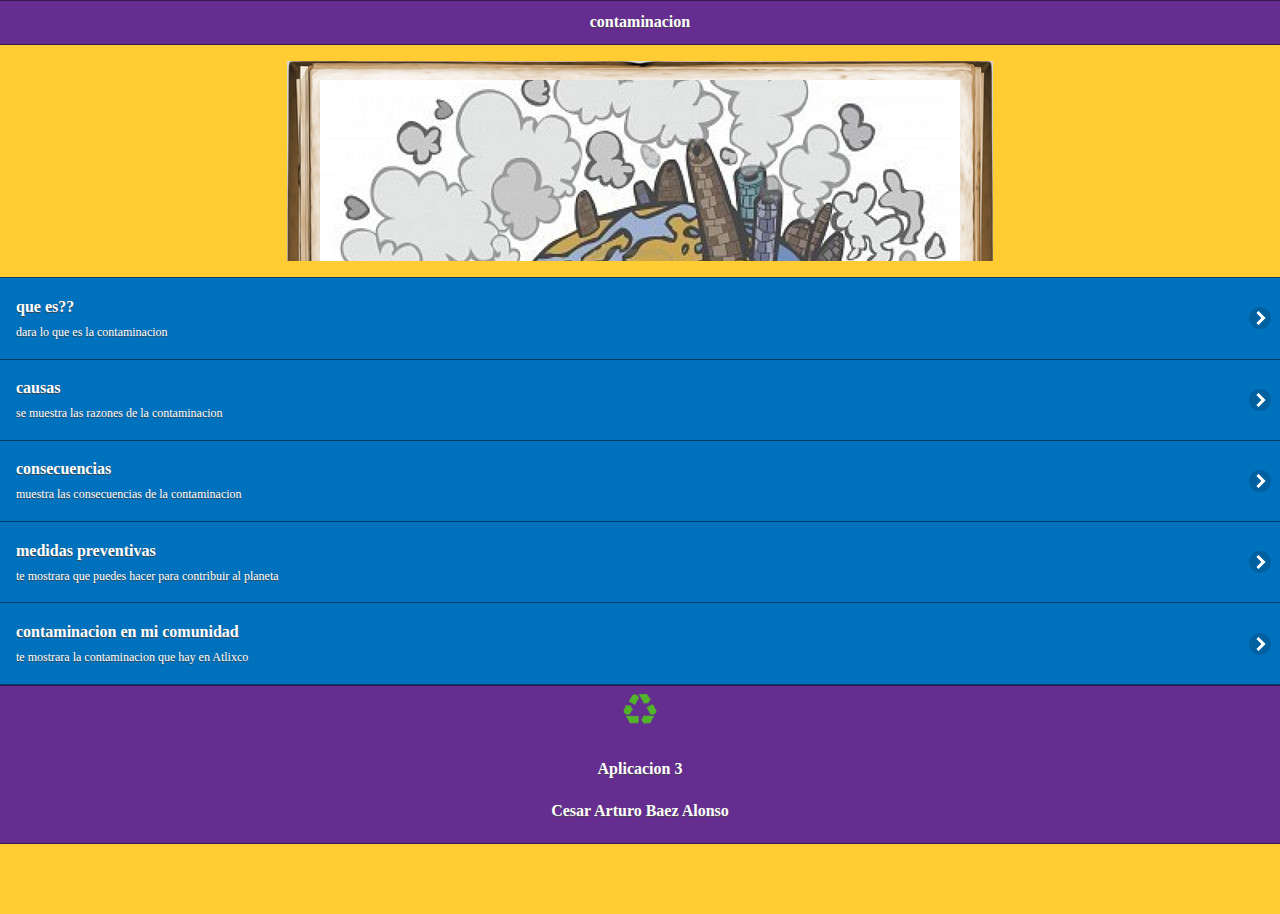
==== index.html @ 10825ef6 "aplicacion03" ====
<!doctype html>
<html>
<head>
<meta charset="utf-8">
<title>tercera Aplicacion</title>

<!--grupo css-->
<link rel="stylesheet" href="css/temasapp2.min.css"/>
<link rel="stylesheet" href="css/jquery.mobile.icons-1.4.5.min.css"/>
<link rel="stylesheet" href="css/jquery.mobile.structure-1.4.5.min.css"/>
<!--grupo javascript-->
<script src="js/jquery-1.11.2.min.js"></script>
<script src="js/jquery.mobile-1.4.5.min.js"></script>
<script src="js/aciones.js"></script>
<script src="phonegap.js" type="text/javascript"></script>
<script type="text/javascript">
function MM_swapImgRestore() { //v3.0
  var i,x,a=document.MM_sr; for(i=0;a&&i<a.length&&(x=a[i])&&x.oSrc;i++) x.src=x.oSrc;
}
function MM_preloadImages() { //v3.0
  var d=document; if(d.images){ if(!d.MM_p) d.MM_p=new Array();
    var i,j=d.MM_p.length,a=MM_preloadImages.arguments; for(i=0; i<a.length; i++)
    if (a[i].indexOf("#")!=0){ d.MM_p[j]=new Image; d.MM_p[j++].src=a[i];}}
}

function MM_findObj(n, d) { //v4.01
  var p,i,x;  if(!d) d=document; if((p=n.indexOf("?"))>0&&parent.frames.length) {
    d=parent.frames[n.substring(p+1)].document; n=n.substring(0,p);}
  if(!(x=d[n])&&d.all) x=d.all[n]; for (i=0;!x&&i<d.forms.length;i++) x=d.forms[i][n];
  for(i=0;!x&&d.layers&&i<d.layers.length;i++) x=MM_findObj(n,d.layers[i].document);
  if(!x && d.getElementById) x=d.getElementById(n); return x;
}

function MM_swapImage() { //v3.0
  var i,j=0,x,a=MM_swapImage.arguments; document.MM_sr=new Array; for(i=0;i<(a.length-2);i+=3)
   if ((x=MM_findObj(a[i]))!=null){document.MM_sr[j++]=x; if(!x.oSrc) x.oSrc=x.src; x.src=a[i+2];}
}
</script>
</head>
<body onLoad="MM_preloadImages('imagenes/contagua2.jpg','imagenes/contaire2.jpg','imagenes/contsuelo2.jpg')">
<div data-role="page" id="Principal" data-theme="a">
  <div data-role="header" data-add-back-btn="true" data-back-btn-text="regresar" data-back-btn-theme="b">
  <h1>contaminacion</h1>
  </div>
  <div data-role="main" class="ui-content">
      <div>
      </div>
   <div>
   <center>
     <!-- Start WOWSlider.com -->
<iframe src="visor/indexwow.html" style="width:706px;height:200px;max-width:100%;overflow:hidden;border:none;padding:0;margin:0 auto;display:block;" marginheight="0" marginwidth="0"></iframe>
<!-- End WOWSlider.com -->

     </center>
     </div>
  </div>
<div>
<ul data-role="listview" data-theme="b" class="ui-listview ui-group-theme-b">
<li class="ui-first-child ui-last-child">
<a href="#Pagina1" class="ui-btn ui-btn-icon-right ui-icon-carat-r">
<h2>que es??</h2>
<p>dara lo que es la contaminacion</p>
    </a>
    </li>
   <li class="ui-firs-child ui-last-child">
   <a href="#Pagina2" class="ui-btn ui-btn-icon-right ui-icon-carat-r">
   <h2> causas </h2>
   <p>se muestra las razones de la contaminacion</p>
   </a>
   </li>
   <li class="ui-first-child ui-last-child">
   <a href="#Pagina3" class="ui-btn ui-btn-icon-right ui-icon-carat-r">
   <h2> consecuencias </h2>
   <p>muestra las consecuencias de la contaminacion</p>
   </a>
   </li>
   <li class="ui-first-child ui-last-child">
   <a href="#Pagina4" class="ui-btn ui-btn-icon-right ui-icon-carat-r">
   <h2> medidas preventivas</h2>
   <p>te mostrara que puedes hacer para contribuir al planeta</p>
   </a>
   </li>
   <li class="ui-first-child ui-last-child">
   <a href="#Pagina5" class="ui-btn ui-btn-icon-right ui-icon-carat-r">
   <h2>contaminacion en mi comunidad</h2>
   <p>te mostrara la contaminacion que hay en Atlixco</p>
   </a>
   </li>
  </ul>
</div>
<div data-role="footer" align="center" data-theme="a">
  <div>
   <img src="imagenes/ico_reciclado.png" width="46" height="46">
   </div>
   <div>
  <h4>Aplicacion 3</h4>
  <h4> Cesar Arturo Baez Alonso</h4>
  </div>
</div>
</div>
<div data-role="page" id="Pagina1" data-add-back-btn="true" data-theme="a">
 <div data-role="header" data-add-back-btn="true" data-back-btn-text="Regresar" data-back-btn-theme="b" 
   <center>
   <h1> Que es?</h1>
</div>
   </center>
<div data-role="content" align="center">
   <div>
  <p>La contaminación es la introducción de sustancias en un medio que provocan que este sea inseguro o no apto para su uso.1 El medio puede ser un ecosistema, un medio físico o un ser vivo. El contaminante puede ser una sustancia química, energía (como sonido, calor, luz o radiactividad).

Es siempre una alteración negativa del estado natural del medio, y por lo general, se genera como consecuencia de la actividad humana considerándose una forma de impacto ambiental.</p>
<img src="imagenes/cont1.jpg" width="60%" height="60%">
<h2>Tipos de contaminacion:</h2>

<div data-role="content" align="center">
   <div data-role="collapsible" data-content-theme="false">
      <h1>contaminacion atmosferica</h1>
     <div>
     <img src="imagenes/atmosferica.jpg" width="60%" height="60%"> </div>
     <p>Consiste en la liberación de sustancias químicas y partículas en la atmósfera alterando su composición y suponiendo un riesgo para la salud de las personas y de los demás seres vivos. Los gases contaminantes del aire más comunes son el monóxido de carbono, el dióxido de azufre, los clorofluorocarbonos y los óxidos de nitrógeno producidos por la industria y por los gases producidos en la combustión de los vehículos. Los fotoquímicos como el ozono y el esmog se aumentan en el aire por los óxidos del nitrógeno e hidrocarburos y reaccionan a la luz solar. El material particulado o el polvo contaminante en el aire se mide por su tamaño en micrómetros, y es común en erupciones volcánicas. La contaminación atmosférica puede tener un carácter local, cuando los efectos ligados al foco de emisión afectan solo a las inmediaciones del mismo, o un carácter global, cuando las características del contaminante afectan al equilibrio del planeta y zonas muy distantes a los focos emisores, ejemplos de esto son la lluvia ácida y el calentamiento global.</p>
     </div>
     </div>
     
     <div data-role="content" align="center">
   <div data-role="collapsible" data-content-theme="false">
      <h1>contaminacion hidrica</h1>
     <div>
     <img src="imagenes/hidrica.jpg" width="60%" height="60%"> </div>
     <p>Se da por la liberación de residuos y contaminantes que drenan a las escorrentías y luego son transportados hacia ríos, penetrando en aguas subterráneas o descargando en lagos o mares. Por derrames o descargas de aguas residuales, eutrofización o descarga de basura. O por liberación descontrolada del gas de invernadero CO2 que produce la acidificación de los océanos. Los desechos marinos son desechos mayormente plásticos que contaminan los océanos y costas, algunas veces se acumulan en alta mar como en la gran mancha de basura del Pacífico Norte. Los derrames de petróleo en mar abierto por el hundimiento o fugas en petroleros y algunas veces derrames desde el mismo pozo petrolero.</p>
     </div>
     </div>
     
     <div data-role="content" align="center">
   <div data-role="collapsible" data-content-theme="false">
      <h1>contaminacion del suelo</h1>
     <div>
     <img src="imagenes/suelo.jpg" width="60%" height="60%"> </div>
     <p>Ocurre cuando productos químicos son liberados por un derrame o filtraciones sobre y bajo la tierra. Entre los contaminantes del suelo más significativos se encuentran los hidrocarburos como el petróleo y sus derivados, los metales pesados frecuentes en baterías, el Metil tert-butil éter (MTBE),13 los herbicidas y plaguicidas generalmente rociados a los cultivos industriales y monocultivos y organoclorados producidos por la industria. También los vertederos y cinturones ecológicos que entierran grandes cantidades de basura de las ciudades. Esta contaminación puede afectar a la salud de forma directa y al entrar en contacto con fuentes de agua potable.</p>
     </div>
     </div>
     
     <div data-role="content" align="center">
   <div data-role="collapsible" data-content-theme="false">
      <h1>contaminacion por basura</h1>
     <div>
     <img src="imagenes/basura.jpg" width="60%" height="60%"> </div>
     <p>Las grandes acumulaciones de residuos y de basura son un problema cada día mayor, se origina por las grandes aglomeraciones de población en las ciudades industrializadas o que están en proceso de urbanización. La basura es acumulada mayormente en vertederos, pero muchas veces es arrastrada por el viento o ríos y se dispersa por la superficie de la tierra y algunas veces llega hasta el océano.</p>
     </div>
     </div>
     
      <div data-role="content" align="center">
   <div data-role="collapsible" data-content-theme="false">
      <h1>contaminacion radiactiva</h1>
     <div>
     <img src="imagenes/radiactiva.jpg" width="60%" height="60%"> </div>
     <p>Resultado de las actividades en física atómica desde el siglo XX, puede ser resultado de graves desperfectos en plantas nucleares o por investigaciones en bombas nucleares, también por la manufactura y uso materiales radioactivos. (Ver emisores de partículas alfa) La Contaminación radiactiva se trata más ampliamente en este artículo en la sección Radiación ionizante.</p>
     </div>
     </div>
     
      <div data-role="content" align="center">
   <div data-role="collapsible" data-content-theme="false">
      <h1>basura espacial</h1>
     <div>
     <img src="imagenes/espacial.jpg" width="60%" height="60%"> </div>
     <p>Esta basura que orbita alrededor de la Tierra se compone de restos de cohetes y satélites viejos, restos de explosiones y pequeñas partículas artificiales. Esta basura puede generar serios daños en los satélites en funcionamiento, ya que los impactos a velocidades orbitales pueden transformar a los satélites funcionales en más basura espacial produciendo un proceso llamado Síndrome de Kessler.</p>
     </div>
     </div>

   </div>
  </div>
<div data-role="footer" align="center" data-theme="a">
  <div>
   <img src="imagenes/ico_reciclado.png" width="46" height="46">
  </div>
   <div>
   
  <h4>Aplicacion 3</h4>
  <h4> Cesar Arturo Baez Alonso</h4>
  </div>
</div>
</div>
</div>
</div>
</div>
 
<div data-role="page" id="Pagina2" data-add-back-btn="true" data-theme="a">
 <div data-role="header" data-add-back-btn="true" data-back-btn-text="Regresar" data-back-btn-theme="b" 
   <center>
   <h1> causas de la contaminacion</h1>
</div>
   </center>
<div data-role="content" align="center">
   <div data-role="collapsible" data-content-theme="false">
      <h1>Lo que podria llegar a pasar</h1>
      <div>
      </div>
   <div>
     <img src="imagenes/consecuencia3.jpg" width="60%" height="60%"></div>
     </div>
     <div>
<h3>Contaminacion del aire:</h3>
<p><a href="#" onMouseOut="MM_swapImgRestore()" onMouseOver="MM_swapImage('Image48','','imagenes/contaire2.jpg',1)"><img src="imagenes/contaire.jpg" width="283" height="216" id="Image48"></a></p>
   <p> es la producida por los humos de los vehículos e industrias, aerosoles, polvo, ruidos, malos olores, radiación atómica, etc. Entre los contaminantes gaseosos más comunes encontramos el dióxido de carbono, el monóxido de carbono, los hidrocarburos, los óxidos de nitrógeno, los óxidos de azufre y el ozono. Para la organización Ecologistas en Acción, las principales causas de la contaminación del aire están relacionadas con la quema de combustibles fósiles (carbón, petróleo y gas). La combustión de estas materias primas se produce en los procesos o en el funcionamiento de los sectores industrial y del transporte por carretera, principalmente. Según datos de los ecologistas, aproximadamente el 80% de la contaminación atmosférica en España está causada por el tráfico rodado.</p>


 <div>
  </div>
     
     <h3>Contaminacion del agua:</h3>
     <p><a href="#" onMouseOut="MM_swapImgRestore()" onMouseOver="MM_swapImage('Image98','','imagenes/contagua2.jpg',1)"><img src="imagenes/contagua.jpg" width="283" height="216" id="Image98"></a></p>
  <p> Según la Organización Mundial de la Salud (OMS), el agua está contaminada cuando su composición se haya alterado de modo que no reúna las condiciones necesarias para ser utilizada beneficiosamente en el consumo del hombre y de los animales. La contaminación del agua afecta a ríos, acuíferos y mares, que se convierten poco a poco en verdaderos basureros. Como denuncian organizaciones como Greenpeace, cientos de sustancias tóxicas son arrojadas al agua sin un control adecuado: al año se vierten al agua en España más de 4,6 millones de toneladas de contaminantes. Entre ellos, encontramos vertidos de aguas negras (urbanos e industriales), de petróleo, productos fitosanitarios (como plaguicidas), abonos, pesticidas, detergentes y otros productos nocivos para el medio ambiente. Por su parte, los ecologistas de WWF destacan que la agricultura constituye el contaminador difuso más importante de España. La contaminación por nitratos en las aguas subterráneas se debe a la infiltración de los fertilizantes agrícolas, de los cuales se usan en España aproximadamente 1.700 toneladas al año.</p>

<div>
  </div> 
   
   <h3>Contaminacion del suelo:</h3>
   <p> es la producida por el vertido de sustancias químicas y basuras. Cuando acumulamos basuras al aire libre en un mismo lugar durante mucho tiempo, parte de los residuos orgánicos fermentan y se filtran a través del suelo, sobre todo cuando éste es permeable. Al dejar pasar los líquidos, contamina con hongos, bacterias y otros microorganismos patógenos el suelo y las aguas (superficiales y subterráneas) que están en contacto con él, afectando a las cadenas alimenticias. Los plaguicidas utilizados en la agricultura son otro de los principales contaminantes del suelo. Uno de los insecticidas más usados es el DDT, que puede mantenerse por 10 años o más en los suelos sin descomponerse. Los fungicidas, por ejemplo, incluyen contaminantes como azufre y cobre. La actividad minera también contamina los suelos a través de las aguas de relave, que contienen elementos químicos como mercurio, cadmio, cobre, arsénico, plomo, etc..</p>
<p>&nbsp;</p>
<p><a href="#" onMouseOut="MM_swapImgRestore()" onMouseOver="MM_swapImage('Image96','','imagenes/contsuelo2.jpg',1)"><img src="imagenes/contsuelo.jpg" width="283" height="216" id="Image96"></a></p>
<div>
 </div>  
     
<div> </div>
  </div>
</div>
<div data-role="footer" align="center" data-theme="a">
  <div>
   <img src="imagenes/ico_reciclado.png" width="46" height="46">
  </div>
   <div>
   
  <h4>Aplicacion 3</h4>
  <h4> Cesar Arturo Baez Alonso</h4>
  </div>
</div>
</div>
</div>


<p>&nbsp;</p>
<div data-role="page" id="Pagina3" data-add-back-btn="true" data-theme="a">
    <div data-role="header" data-add-back-btn="true" data-back-btn-text="Regresar" data-back-btn-theme="b" 
   <center>
  <h1> Consecuencias</h1>
</div>
   </center>
<div data-role="content" align="center">
   <div>
   <h3>la contaminacion:</h3>
   <p> La contaminación es una realidad en nuestra vida y es que, por desgracia, cada vez oímos más voces sobre ella. Muchos son los países que están buscando una buena solución a este problema global, aunque parece que les cuesta mucho llegar a un acuerdo que satisfaga a todos los actores del escenarios. De mientras, las consecuencias se siguen viendo, empeoran y más se destruyen los hábitats naturales que un día hicieron de este planeta un planeta verde y azul de envidiar por muchos</p>
   <br>
   <h3>Problemas para la salud:</h3>
   <p> la contaminación hace que las personas estemos cada vez más expuestas a padecer problemas cardiovasculares, con el grave peligro que esto entraña para nuestra salud y vida.</p>
   <img src="imagenes/consecuencia5.png" width="50%" height="50%"> </div>
   <br>
   
   <h3>debilitamiento de la capa de ozono:</h3>
   <p>  la capa de ozono es la que nos protege de los rayos del Sol, los cuales pueden llegar a ser mortíferos sin esta capa. la consecuencia de este debilitamiento es que cada vez nos protege menos y, por ende, cada vez tenemos una mayor temperatura en el planeta. Esto no solo hace que cada vez haya más zonas desiertas en las que es imposible vivir, sino que también hace que el hielo en los polos se deshaga y mueran muchas especies por ello. No hace falta mencionar que esto hace subir indudablemente el nivel del mar y que, de seguir así, muchas ciudades costeras se verán arrasadas, quedándose sin playas y sin zona costera.</p>
   <p><img src="imagenes/ozono.jpg" width="50%" height="50%"> </p>
   <h3>afecta al suelo y al agua:</h3>
   <p> la contaminación al medio ambiente afecta al agua y al suelo, lo que hace que cada vez haya más especies en peligro de extinción. El agua no es potable en una gran cantidad de sitios y el suelo para la siembre no tiene los nutrientes necesarios, lo que hace que cada vez se pueda cultivar menos y que el número de cosechas para nuestro sustento sea cada vez menor.</p>
   <img src="imagenes/afectaciones.jpg" alt="" width="50%" height="50%">
   <p>&nbsp;</p>
   </div>
   <br>
<div data-role="footer" align="center" data-theme="a">
  <div> <img src="imagenes/ico_reciclado.png" alt="" width="46" height="46"> </div>
     <div>
    
       <h4>Aplicacion 3</h4>
       <h4> Cesar Arturo Baez Alonso </h4>
  </div>
</div>
 </div>
 </div>
 </div>
 </div>
 
 
<div data-role="page" id="Pagina4" data-add-back-btn="true" data-theme="a">
 <div data-role="header" data-add-back-btn="true" data-back-btn-text="Regresar" data-back-btn-theme="b" 
   <center>
   <h1>medidas preventivas</h1>
</div>
   </center>
<div data-role="content" align="center">
   <div>
   <h2>Crear conciencia ciudadana.  </h2>
   <img src="imagenes/prevencion1.jpg" width="50%" height="50%">
   <h2>No quemar ni talar plantas. </h2>
   <img src="imagenes/prevencion2.jpg" width="50%" height="50%">
   <h2>No botar basura en lugares inapropiados.  </h2>
   <img src="imagenes/prevencion3.jpg" width="50%" height="50%">
   <h2>Regular el servicio de aseo urbano.  </h2>
   <img src="imagenes/prevencion4.jpg" width="50%" height="50%">
   <h2>Controlar el uso de fertilizantes y pesticidas.  </h2>
   <img src="imagenes/prevencion5.jpg" width="50%" height="50%">
   <h2>Crear vías de desagües para las industrias que no lleguen a los mares ni ríos utilizados para el servicio o consumo del ser humano ni animales.  </h2>
   <img src="imagenes/prevencion6.jpg" width="50%" height="50%">
   </div>
  </div>
<div data-role="footer" align="center" data-theme="a">
  <div> <img src="imagenes/ico_reciclado.png" alt="" width="46" height="46"> </div>
     <div>
       <h4>Aplicacion 3</h4>
       <h4> Cesar Arturo Baez Alonso </h4>
    </div>
 </div>
 </div>
 
<div data-role="page" id="Pagina5" data-add-back-btn="true" data-theme="a">
 <div data-role="header" data-add-back-btn="true" data-back-btn-text="Regresar" data-back-btn-theme="b" 
   <center>
   <h1> contaminacion en atlixco</h1>
</div>
   </center>
<div data-role="content" align="center">
   <div>
    <div data-role="content" align="center">
   <div data-role="collapsible" data-content-theme="false">
      <h1>contaminacion del suelo</h1>
     <div>
     <img src="imagenes/con_atlixcosuel.png" width="60%" height="60%"> </div>
     <p>en atlixco como podemos ver en la foto somos muy descuidados en ese aspecto de depositar la basura en los lugares que se le corresponde, mucha la aventamos por donde podemos cada ves que nos acabamos algunas frituras o cosas asi por el estilo</p>
     </div>
     </div>
     
     <div data-role="content" align="center">
   <div data-role="collapsible" data-content-theme="false">
      <h1>contaminacion en el aire</h1>
     <div>
     <img src="imagenes/con_atlixcoaire.png" width="60%" height="60%"> </div>
     <p>nosotros contaminamos de una manera tan cotidiana que ya casi no nos damos cuenta, pero por el simple hecho de arrancar nuestro auto y andar por las calles con el, ya estamos contaminando</p>
     </div>
     </div>
     
     <div data-role="content" align="center">
   <div data-role="collapsible" data-content-theme="false">
      <h1>contaminacion visual</h1>
     <div>
     <img src="imagenes/con_atlixcografo.png" width="60%" height="60%"> </div>
     <p>en atlixco podemos ver en casi cualquier lugar grafitis de personas que son muy irrrespetuosas por lo ajeno, y aparte de que se ve mal, nos molesta a los que nos hagan eso pero la contaminacion de los llamados grafitis se hace del sprait con el que pintan</p>
     </div>
     </div>
     
     <div data-role="content" align="center">
   <div data-role="collapsible" data-content-theme="false">
      <h1>contaminacion del agua</h1>
     <div>
     <img src="imagenes/con_atlixcoagua.png" width="60%" height="60%"> </div>
     <p> en atlixco tenemos muchas barrancas donde antiguamente el agua era limpia y podias incluso beber de ella, pewro ahora el agua es negra por los residuos que hacemos y por la mala educacion de agarrarlas como si fuera un bote de basura y lansarla en ella, eso provoca que las aguas se contaminen </p>
     </div>
     </div>
   
   </div>
  </div>
<div data-role="footer" align="center" data-theme="a">
  <div> <img src="imagenes/ico_reciclado.png" alt="" width="46" height="46"> </div>
     <div>
       <h4>Aplicacion 3</h4>
       <h4> Cesar Arturo Baez Alonso </h4>
    </div>
 </div>
 </div>
 </div>
</body>
</html>
---- css/temasapp2.min.css ----
/*!
* jQuery Mobile 1.4.5
* Git HEAD hash: 68e55e78b292634d3991c795f06f5e37a512decc <> Date: Fri Oct 31 2014 17:33:30 UTC
* http://jquerymobile.com
*
* Copyright 2010, 2014 jQuery Foundation, Inc. and othercontributors
* Released under the MIT license.
* http://jquery.org/license
*
*/


/* Globals */
/* Font
-----------------------------------------------------------------------------------------------------------*/
html {
	font-size: 100%;
}
body,
input,
select,
textarea,
button,
.ui-btn {
	font-size: 1em;
	line-height: 1.3;
	/* [disabled]font-family: sans-serif; */ /*{global-font-family}*/
}
legend,
.ui-input-text input,
.ui-input-search input {
	color: inherit;
	text-shadow: inherit;
}
/* Form labels (overrides font-weight bold in bars, and mini font-size) */
.ui-mobile label,
div.ui-controlgroup-label {
	font-weight: normal;
	font-size: 16px;
}
/* Separators
-----------------------------------------------------------------------------------------------------------*/
/* Field contain separator (< 28em) */
.ui-field-contain {
	border-bottom-color: #828282;
	border-bottom-color: rgba(0,0,0,.15);
	border-bottom-width: 1px;
	border-bottom-style: solid;
}
/* Table opt-in classes: strokes between each row, and alternating row stripes */
/* Classes table-stroke and table-stripe are deprecated in 1.4. */
.table-stroke thead th,
.table-stripe thead th,
.table-stripe tbody tr:last-child {
	border-bottom: 1px solid #d6d6d6; /* non-RGBA fallback */
	border-bottom: 1px solid rgba(0,0,0,.1);
}
.table-stroke tbody th,
.table-stroke tbody td {
	border-bottom: 1px solid #e6e6e6; /* non-RGBA fallback  */
	border-bottom: 1px solid rgba(0,0,0,.05);
}
.table-stripe.table-stroke tbody tr:last-child th,
.table-stripe.table-stroke tbody tr:last-child td {
	border-bottom: 0;
}
.table-stripe tbody tr:nth-child(odd) td,
.table-stripe tbody tr:nth-child(odd) th {
	background-color: #eeeeee; /* non-RGBA fallback  */
	background-color: rgba(0,0,0,.04);
}
/* Buttons
-----------------------------------------------------------------------------------------------------------*/
.ui-btn,
label.ui-btn {
	font-weight: bold;
	border-width: 1px;
	border-style: solid;
}
.ui-btn {
	text-decoration: none !important;
}
.ui-btn-active {
	cursor: pointer;
}
/* Corner rounding
-----------------------------------------------------------------------------------------------------------*/
/* Class ui-btn-corner-all deprecated in 1.4 */
.ui-corner-all {
	-webkit-border-radius: .6em /*{global-radii-blocks}*/;
	border-radius: .6em /*{global-radii-blocks}*/;
}
/* Buttons */
.ui-btn-corner-all,
.ui-btn.ui-corner-all,
/* Slider track */
.ui-slider-track.ui-corner-all,
/* Flipswitch */
.ui-flipswitch.ui-corner-all,
/* Count bubble */
.ui-li-count {
	-webkit-border-radius: .3125em /*{global-radii-buttons}*/;
	border-radius: .3125em /*{global-radii-buttons}*/;
}
/* Icon-only buttons */
.ui-btn-icon-notext.ui-btn-corner-all,
.ui-btn-icon-notext.ui-corner-all {
	-webkit-border-radius: 1em;
	border-radius: 1em;
}
/* Radius clip workaround for cleaning up corner trapping */
.ui-btn-corner-all,
.ui-corner-all {
	-webkit-background-clip: padding;
	background-clip: padding-box;
}
/* Popup arrow */
.ui-popup.ui-corner-all > .ui-popup-arrow-guide {
	left: .6em /*{global-radii-blocks}*/;
	right: .6em /*{global-radii-blocks}*/;
	top: .6em /*{global-radii-blocks}*/;
	bottom: .6em /*{global-radii-blocks}*/;
}
/* Shadow
-----------------------------------------------------------------------------------------------------------*/
.ui-shadow {
	-webkit-box-shadow: 0 1px 3px /*{global-box-shadow-size}*/ rgba(0,0,0,.2) /*{global-box-shadow-color}*/;
	-moz-box-shadow: 0 1px 3px /*{global-box-shadow-size}*/ rgba(0,0,0,.2) /*{global-box-shadow-color}*/;
	box-shadow: 0 1px 3px /*{global-box-shadow-size}*/ rgba(0,0,0,.2) /*{global-box-shadow-color}*/;
}
.ui-shadow-inset {
	-webkit-box-shadow: inset 0 1px 3px /*{global-box-shadow-size}*/ rgba(0,0,0,.2) /*{global-box-shadow-color}*/;
	-moz-box-shadow: inset 0 1px 3px /*{global-box-shadow-size}*/ rgba(0,0,0,.2) /*{global-box-shadow-color}*/;
	box-shadow: inset 0 1px 3px /*{global-box-shadow-size}*/ rgba(0,0,0,.2) /*{global-box-shadow-color}*/;
}
.ui-overlay-shadow {
	-webkit-box-shadow: 0 0 12px 		rgba(0,0,0,.6);
	-moz-box-shadow: 0 0 12px 			rgba(0,0,0,.6);
	box-shadow: 0 0 12px 				rgba(0,0,0,.6);
}
/* Icons
-----------------------------------------------------------------------------------------------------------*/
.ui-btn-icon-left:after,
.ui-btn-icon-right:after,
.ui-btn-icon-top:after,
.ui-btn-icon-bottom:after,
.ui-btn-icon-notext:after {
	background-color: #666666 /*{global-icon-color}*/;
	background-color: rgba(0,0,0,.15) /*{global-icon-disc}*/;
	background-position: center center;
	background-repeat: no-repeat;
	-webkit-border-radius: 1em;
	border-radius: 1em;
}
/* Alt icons */
.ui-alt-icon.ui-btn:after,
.ui-alt-icon .ui-btn:after,
html .ui-alt-icon.ui-checkbox-off:after,
html .ui-alt-icon.ui-radio-off:after,
html .ui-alt-icon .ui-checkbox-off:after,
html .ui-alt-icon .ui-radio-off:after {
	background-color: #666666 /*{global-icon-color}*/;
	background-color: rgba(0,0,0,.15) /*{global-icon-disc}*/;
}
/* No disc */
.ui-nodisc-icon.ui-btn:after,
.ui-nodisc-icon .ui-btn:after {
	background-color: transparent;
}
/* Icon shadow */
.ui-shadow-icon.ui-btn:after,
.ui-shadow-icon .ui-btn:after {
	-webkit-box-shadow: 0 1px 0 rgba(255,255,255,.3) /*{global-icon-shadow}*/;
	-moz-box-shadow: 0 1px 0 rgba(255,255,255,.3) /*{global-icon-shadow}*/;
	box-shadow: 0 1px 0 rgba(255,255,255,.3) /*{global-icon-shadow}*/;
}
/* Checkbox and radio */
.ui-btn.ui-checkbox-off:after,
.ui-btn.ui-checkbox-on:after,
.ui-btn.ui-radio-off:after,
.ui-btn.ui-radio-on:after {
	display: block;
	width: 18px;
	height: 18px;
	margin: -9px 2px 0 2px;
}
.ui-checkbox-off:after,
.ui-btn.ui-radio-off:after {
	filter: Alpha(Opacity=30);
	opacity: .3;
}
.ui-btn.ui-checkbox-off:after,
.ui-btn.ui-checkbox-on:after {
	-webkit-border-radius: .1875em;
	border-radius: .1875em;
}
.ui-btn.ui-checkbox-off:after {
	background-color: #666;
	background-color: rgba(0,0,0,.3);
}
.ui-radio .ui-btn.ui-radio-on:after {
	background-image: none;
	background-color: #fff;
	width: 8px;
	height: 8px;
	border-width: 5px;
	border-style: solid; 
}
.ui-alt-icon.ui-btn.ui-radio-on:after,
.ui-alt-icon .ui-btn.ui-radio-on:after {
	background-color: #000;
}
/* Loader */
.ui-icon-loading {
	background: url("images/ajax-loader.gif");
	background-size: 2.875em 2.875em;
}.ui-bar-a,.ui-page-theme-a .ui-bar-inherit,html .ui-bar-a .ui-bar-inherit,html .ui-body-a .ui-bar-inherit,html body .ui-group-theme-a .ui-bar-inherit{background-color:#662d91 ;border-color:#38184f ;color:#ffffff ;text-shadow:0  1px  0  #444444 ;font-weight:bold;}.ui-bar-a{border-width:1px;border-style:solid;}.ui-overlay-a,.ui-page-theme-a,.ui-page-theme-a .ui-panel-wrapper{background-color:#ffcc33 ;border-color:#ffcc33 ;color:#000000 ;text-shadow:0  1px  0  #eeeeee ;}.ui-body-a,.ui-page-theme-a .ui-body-inherit,html .ui-bar-a .ui-body-inherit,html .ui-body-a .ui-body-inherit,html body .ui-group-theme-a .ui-body-inherit,html .ui-panel-page-container-a{background-color:#93278f ;border-color:#50154e ;color:#ffffff ;text-shadow:0  1px  0  #444444 ;}.ui-body-a{border-width:1px;border-style:solid;}.ui-page-theme-a a,html .ui-bar-a a,html .ui-body-a a,html body .ui-group-theme-a a{color:#3388cc ;font-weight:bold;}.ui-page-theme-a a:visited,html .ui-bar-a a:visited,html .ui-body-a a:visited,html body .ui-group-theme-a a:visited{   color:#3388cc ;}.ui-page-theme-a a:hover,html .ui-bar-a a:hover,html .ui-body-a a:hover,html body .ui-group-theme-a a:hover{color:#005599 ;}.ui-page-theme-a a:active,html .ui-bar-a a:active,html .ui-body-a a:active,html body .ui-group-theme-a a:active{color:#005599 ;}.ui-page-theme-a .ui-btn,html .ui-bar-a .ui-btn,html .ui-body-a .ui-btn,html body .ui-group-theme-a .ui-btn,html head + body .ui-btn.ui-btn-a,.ui-page-theme-a .ui-btn:visited,html .ui-bar-a .ui-btn:visited,html .ui-body-a .ui-btn:visited,html body .ui-group-theme-a .ui-btn:visited,html head + body .ui-btn.ui-btn-a:visited{background-color:#662d91 ;border-color:#38184f ;color:#ffffff ;text-shadow:0  1px  0  #444444 ;}.ui-page-theme-a .ui-btn:hover,html .ui-bar-a .ui-btn:hover,html .ui-body-a .ui-btn:hover,html body .ui-group-theme-a .ui-btn:hover,html head + body .ui-btn.ui-btn-a:hover{background-color:#7533a6 ;border-color:#401c5b ;color:#ffffff ;text-shadow:0  1px  0  #444444 ;}.ui-page-theme-a .ui-btn:active,html .ui-bar-a .ui-btn:active,html .ui-body-a .ui-btn:active,html body .ui-group-theme-a .ui-btn:active,html head + body .ui-btn.ui-btn-a:active{background-color:#7533a6 ;border-color:#401c5b ;color:#ffffff ;text-shadow:0  1px  0  #444444 ;}.ui-page-theme-a .ui-btn.ui-btn-active,html .ui-bar-a .ui-btn.ui-btn-active,html .ui-body-a .ui-btn.ui-btn-active,html body .ui-group-theme-a .ui-btn.ui-btn-active,html head + body .ui-btn.ui-btn-a.ui-btn-active,.ui-page-theme-a .ui-checkbox-on:after,html .ui-bar-a .ui-checkbox-on:after,html .ui-body-a .ui-checkbox-on:after,html body .ui-group-theme-a .ui-checkbox-on:after,.ui-btn.ui-checkbox-on.ui-btn-a:after,.ui-page-theme-a .ui-flipswitch-active,html .ui-bar-a .ui-flipswitch-active,html .ui-body-a .ui-flipswitch-active,html body .ui-group-theme-a .ui-flipswitch-active,html body .ui-flipswitch.ui-bar-a.ui-flipswitch-active,.ui-page-theme-a .ui-slider-track .ui-btn-active,html .ui-bar-a .ui-slider-track .ui-btn-active,html .ui-body-a .ui-slider-track .ui-btn-active,html body .ui-group-theme-a .ui-slider-track .ui-btn-active,html body div.ui-slider-track.ui-body-a .ui-btn-active{background-color:#3388cc ;border-color:#3388cc ;color:#ffffff ;text-shadow:0  1px  0  #005599 ;}.ui-page-theme-a .ui-radio-on:after,html .ui-bar-a .ui-radio-on:after,html .ui-body-a .ui-radio-on:after,html body .ui-group-theme-a .ui-radio-on:after,.ui-btn.ui-radio-on.ui-btn-a:after{border-color:#3388cc ;}.ui-page-theme-a .ui-btn:focus,html .ui-bar-a .ui-btn:focus,html .ui-body-a .ui-btn:focus,html body .ui-group-theme-a .ui-btn:focus,html head + body .ui-btn.ui-btn-a:focus,.ui-page-theme-a .ui-focus,html .ui-bar-a .ui-focus,html .ui-body-a .ui-focus,html body .ui-group-theme-a .ui-focus,html head + body .ui-btn-a.ui-focus,html head + body .ui-body-a.ui-focus{-webkit-box-shadow:0 0 12px #3388cc ;-moz-box-shadow:0 0 12px #3388cc ;box-shadow:0 0 12px #3388cc ;}.ui-bar-b,.ui-page-theme-b .ui-bar-inherit,html .ui-bar-b .ui-bar-inherit,html .ui-body-b .ui-bar-inherit,html body .ui-group-theme-b .ui-bar-inherit{background-color:#33cccc ;border-color:#1c7070 ;color:#000000 ;text-shadow:0  1px  0  #eeeeee ;font-weight:bold;}.ui-bar-b{border-width:1px;border-style:solid;}.ui-overlay-b,.ui-page-theme-b,.ui-page-theme-b .ui-panel-wrapper{background-color:#000000 ;border-color:#000000 ;color:#ffffff ;text-shadow:0  1px  0  #444444 ;}.ui-body-b,.ui-page-theme-b .ui-body-inherit,html .ui-bar-b .ui-body-inherit,html .ui-body-b .ui-body-inherit,html body .ui-group-theme-b .ui-body-inherit,html .ui-panel-page-container-b{background-color:#29abe2 ;border-color:#165e7c ;color:#ffffff ;text-shadow:0  1px  0  #444444 ;}.ui-body-b{border-width:1px;border-style:solid;}.ui-page-theme-b a,html .ui-bar-b a,html .ui-body-b a,html body .ui-group-theme-b a{color:#3388cc ;font-weight:bold;}.ui-page-theme-b a:visited,html .ui-bar-b a:visited,html .ui-body-b a:visited,html body .ui-group-theme-b a:visited{   color:#3388cc ;}.ui-page-theme-b a:hover,html .ui-bar-b a:hover,html .ui-body-b a:hover,html body .ui-group-theme-b a:hover{color:#005599 ;}.ui-page-theme-b a:active,html .ui-bar-b a:active,html .ui-body-b a:active,html body .ui-group-theme-b a:active{color:#005599 ;}.ui-page-theme-b .ui-btn,html .ui-bar-b .ui-btn,html .ui-body-b .ui-btn,html body .ui-group-theme-b .ui-btn,html head + body .ui-btn.ui-btn-b,.ui-page-theme-b .ui-btn:visited,html .ui-bar-b .ui-btn:visited,html .ui-body-b .ui-btn:visited,html body .ui-group-theme-b .ui-btn:visited,html head + body .ui-btn.ui-btn-b:visited{background-color:#0071bc ;border-color:#003e67 ;color:#ffffff ;text-shadow:0  1px  0  #444444 ;}.ui-page-theme-b .ui-btn:hover,html .ui-bar-b .ui-btn:hover,html .ui-body-b .ui-btn:hover,html body .ui-group-theme-b .ui-btn:hover,html head + body .ui-btn.ui-btn-b:hover{background-color:#4581d8 ;border-color:#254676 ;color:#ffffff ;text-shadow:0  1px  0  #444444 ;}.ui-page-theme-b .ui-btn:active,html .ui-bar-b .ui-btn:active,html .ui-body-b .ui-btn:active,html body .ui-group-theme-b .ui-btn:active,html head + body .ui-btn.ui-btn-b:active{background-color:#4581d8 ;border-color:#254676 ;color:#ffffff ;text-shadow:0  1px  0  #444444 ;}.ui-page-theme-b .ui-btn.ui-btn-active,html .ui-bar-b .ui-btn.ui-btn-active,html .ui-body-b .ui-btn.ui-btn-active,html body .ui-group-theme-b .ui-btn.ui-btn-active,html head + body .ui-btn.ui-btn-b.ui-btn-active,.ui-page-theme-b .ui-checkbox-on:after,html .ui-bar-b .ui-checkbox-on:after,html .ui-body-b .ui-checkbox-on:after,html body .ui-group-theme-b .ui-checkbox-on:after,.ui-btn.ui-checkbox-on.ui-btn-b:after,.ui-page-theme-b .ui-flipswitch-active,html .ui-bar-b .ui-flipswitch-active,html .ui-body-b .ui-flipswitch-active,html body .ui-group-theme-b .ui-flipswitch-active,html body .ui-flipswitch.ui-bar-b.ui-flipswitch-active,.ui-page-theme-b .ui-slider-track .ui-btn-active,html .ui-bar-b .ui-slider-track .ui-btn-active,html .ui-body-b .ui-slider-track .ui-btn-active,html body .ui-group-theme-b .ui-slider-track .ui-btn-active,html body div.ui-slider-track.ui-body-b .ui-btn-active{background-color:#3388cc ;border-color:#3388cc ;color:#ffffff ;text-shadow:0  1px  0  #005599 ;}.ui-page-theme-b .ui-radio-on:after,html .ui-bar-b .ui-radio-on:after,html .ui-body-b .ui-radio-on:after,html body .ui-group-theme-b .ui-radio-on:after,.ui-btn.ui-radio-on.ui-btn-b:after{border-color:#3388cc ;}.ui-page-theme-b .ui-btn:focus,html .ui-bar-b .ui-btn:focus,html .ui-body-b .ui-btn:focus,html body .ui-group-theme-b .ui-btn:focus,html head + body .ui-btn.ui-btn-b:focus,.ui-page-theme-b .ui-focus,html .ui-bar-b .ui-focus,html .ui-body-b .ui-focus,html body .ui-group-theme-b .ui-focus,html head + body .ui-btn-b.ui-focus,html head + body .ui-body-b.ui-focus{-webkit-box-shadow:0 0 12px #3388cc ;-moz-box-shadow:0 0 12px #3388cc ;box-shadow:0 0 12px #3388cc ;}.ui-bar-c,.ui-page-theme-c .ui-bar-inherit,html .ui-bar-c .ui-bar-inherit,html .ui-body-c .ui-bar-inherit,html body .ui-group-theme-c .ui-bar-inherit{background-color:#8cc63f ;border-color:#4d6c22 ;color:#ffffff ;text-shadow:0  1px  0  #444444 ;font-weight:bold;}.ui-bar-c{border-width:1px;border-style:solid;}.ui-overlay-c,.ui-page-theme-c,.ui-page-theme-c .ui-panel-wrapper{background-color:#000000 ;border-color:#000000 ;color:#ffffff ;text-shadow:0  1px  0  #444444 ;}.ui-body-c,.ui-page-theme-c .ui-body-inherit,html .ui-bar-c .ui-body-inherit,html .ui-body-c .ui-body-inherit,html body .ui-group-theme-c .ui-body-inherit,html .ui-panel-page-container-c{background-color:#009245 ;border-color:#54cc60 ;color:#ffffff ;text-shadow:0  1px  0  #444444 ;}.ui-body-c{border-width:1px;border-style:solid;}.ui-page-theme-c a,html .ui-bar-c a,html .ui-body-c a,html body .ui-group-theme-c a{color:#3388cc ;font-weight:bold;}.ui-page-theme-c a:visited,html .ui-bar-c a:visited,html .ui-body-c a:visited,html body .ui-group-theme-c a:visited{   color:#3388cc ;}.ui-page-theme-c a:hover,html .ui-bar-c a:hover,html .ui-body-c a:hover,html body .ui-group-theme-c a:hover{color:#005599 ;}.ui-page-theme-c a:active,html .ui-bar-c a:active,html .ui-body-c a:active,html body .ui-group-theme-c a:active{color:#005599 ;}.ui-page-theme-c .ui-btn,html .ui-bar-c .ui-btn,html .ui-body-c .ui-btn,html body .ui-group-theme-c .ui-btn,html head + body .ui-btn.ui-btn-c,.ui-page-theme-c .ui-btn:visited,html .ui-bar-c .ui-btn:visited,html .ui-body-c .ui-btn:visited,html body .ui-group-theme-c .ui-btn:visited,html head + body .ui-btn.ui-btn-c:visited{background-color:#006837 ;border-color:#54914d ;color:#ffffff ;text-shadow:0  1px  0  #444444 ;}.ui-page-theme-c .ui-btn:hover,html .ui-bar-c .ui-btn:hover,html .ui-body-c .ui-btn:hover,html body .ui-group-theme-c .ui-btn:hover,html head + body .ui-btn.ui-btn-c:hover{background-color:#45773f ;border-color:#60a658 ;color:#ffffff ;text-shadow:0  1px  0  #444444 ;}.ui-page-theme-c .ui-btn:active,html .ui-bar-c .ui-btn:active,html .ui-body-c .ui-btn:active,html body .ui-group-theme-c .ui-btn:active,html head + body .ui-btn.ui-btn-c:active{background-color:#45773f ;border-color:#60a658 ;color:#ffffff ;text-shadow:0  1px  0  #444444 ;}.ui-page-theme-c .ui-btn.ui-btn-active,html .ui-bar-c .ui-btn.ui-btn-active,html .ui-body-c .ui-btn.ui-btn-active,html body .ui-group-theme-c .ui-btn.ui-btn-active,html head + body .ui-btn.ui-btn-c.ui-btn-active,.ui-page-theme-c .ui-checkbox-on:after,html .ui-bar-c .ui-checkbox-on:after,html .ui-body-c .ui-checkbox-on:after,html body .ui-group-theme-c .ui-checkbox-on:after,.ui-btn.ui-checkbox-on.ui-btn-c:after,.ui-page-theme-c .ui-flipswitch-active,html .ui-bar-c .ui-flipswitch-active,html .ui-body-c .ui-flipswitch-active,html body .ui-group-theme-c .ui-flipswitch-active,html body .ui-flipswitch.ui-bar-c.ui-flipswitch-active,.ui-page-theme-c .ui-slider-track .ui-btn-active,html .ui-bar-c .ui-slider-track .ui-btn-active,html .ui-body-c .ui-slider-track .ui-btn-active,html body .ui-group-theme-c .ui-slider-track .ui-btn-active,html body div.ui-slider-track.ui-body-c .ui-btn-active{background-color:#3388cc ;border-color:#3388cc ;color:#ffffff ;text-shadow:0  1px  0  #005599 ;}.ui-page-theme-c .ui-radio-on:after,html .ui-bar-c .ui-radio-on:after,html .ui-body-c .ui-radio-on:after,html body .ui-group-theme-c .ui-radio-on:after,.ui-btn.ui-radio-on.ui-btn-c:after{border-color:#3388cc ;}.ui-page-theme-c .ui-btn:focus,html .ui-bar-c .ui-btn:focus,html .ui-body-c .ui-btn:focus,html body .ui-group-theme-c .ui-btn:focus,html head + body .ui-btn.ui-btn-c:focus,.ui-page-theme-c .ui-focus,html .ui-bar-c .ui-focus,html .ui-body-c .ui-focus,html body .ui-group-theme-c .ui-focus,html head + body .ui-btn-c.ui-focus,html head + body .ui-body-c.ui-focus{-webkit-box-shadow:0 0 12px #3388cc ;-moz-box-shadow:0 0 12px #3388cc ;box-shadow:0 0 12px #3388cc ;}.ui-disabled,.ui-state-disabled,button[disabled],.ui-select .ui-btn.ui-state-disabled{filter:Alpha(Opacity=30);opacity:.3;cursor:default !important;pointer-events:none;}.ui-btn:focus,.ui-btn.ui-focus{outline:0;}.ui-noboxshadow .ui-shadow,.ui-noboxshadow .ui-shadow-inset,.ui-noboxshadow .ui-overlay-shadow,.ui-noboxshadow .ui-shadow-icon.ui-btn:after,.ui-noboxshadow .ui-shadow-icon .ui-btn:after,.ui-noboxshadow .ui-focus,.ui-noboxshadow .ui-btn:focus,.ui-noboxshadow  input:focus,.ui-noboxshadow .ui-panel{-webkit-box-shadow:none !important;-moz-box-shadow:none !important;box-shadow:none !important;}.ui-noboxshadow .ui-btn:focus,.ui-noboxshadow .ui-focus{outline-width:1px;outline-style:auto;}
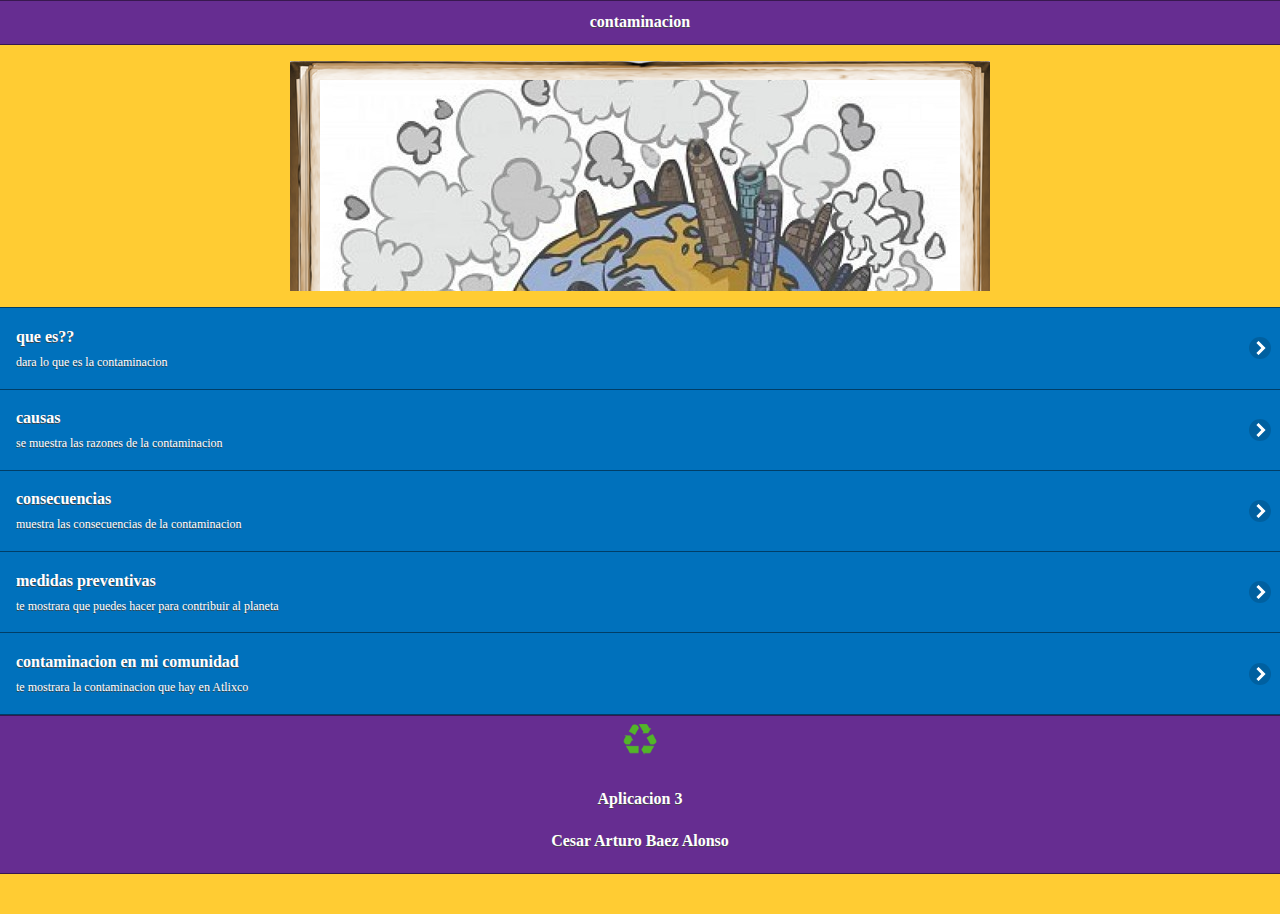
==== commit 1bd96735: "5subida" ====
--- a/index.html
+++ b/index.html
@@ -48,7 +48,7 @@
    <div>
    <center>
      <!-- Start WOWSlider.com -->
-<iframe src="visor/indexwow.html" style="width:706px;height:200px;max-width:100%;overflow:hidden;border:none;padding:0;margin:0 auto;display:block;" marginheight="0" marginwidth="0"></iframe>
+<iframe src="visor/indexwow.html" style="width:700px;height:230px;max-width:100%;overflow:hidden;border:none;padding:0;margin:0 auto;display:block;" marginheight="0" marginwidth="0"></iframe>
 <!-- End WOWSlider.com -->
 
      </center>
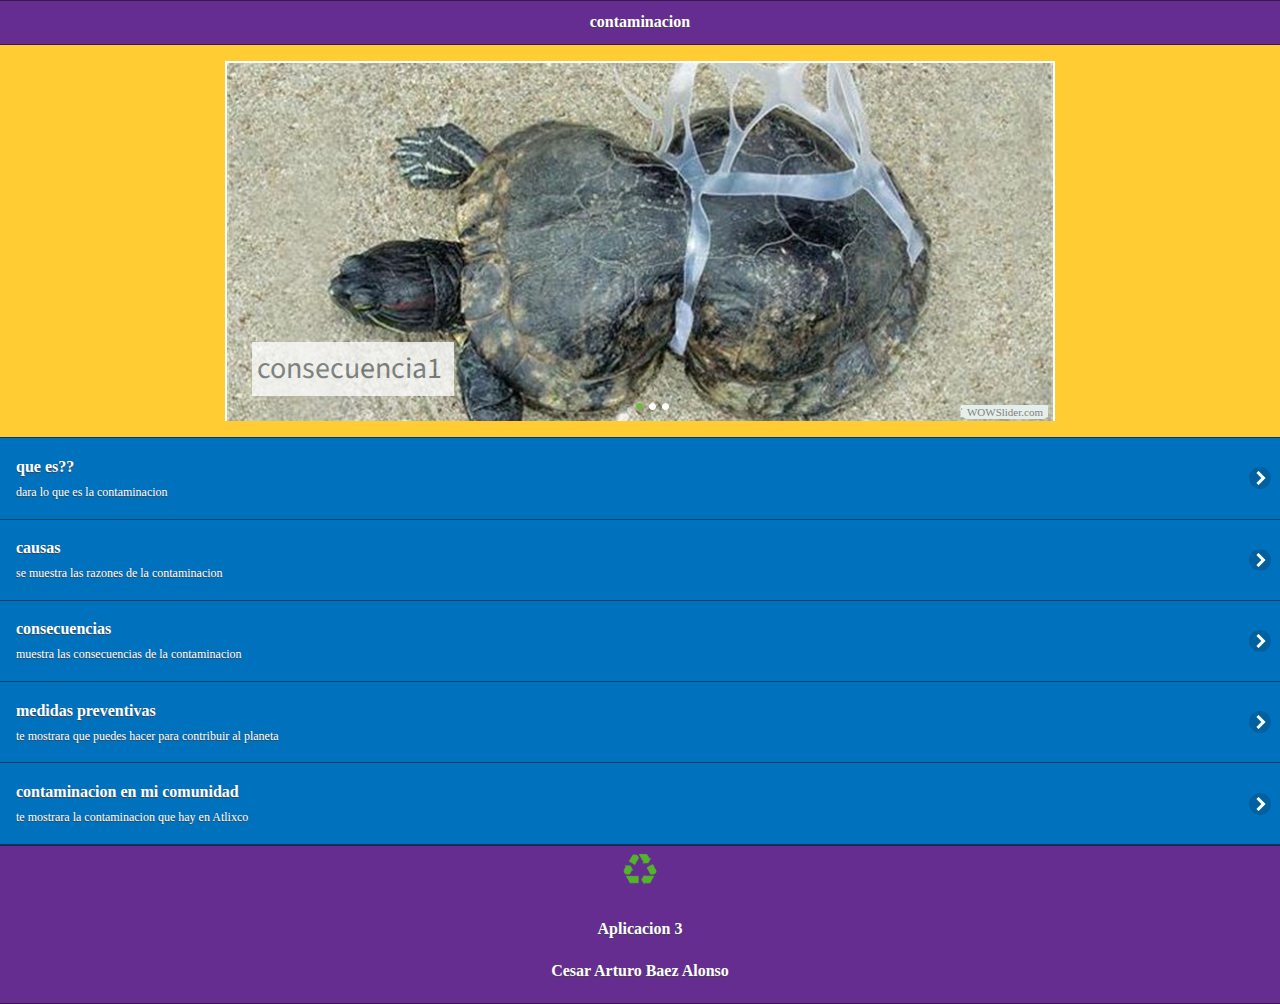
==== commit e85655b8: "6subida" ====
--- a/index.html
+++ b/index.html
@@ -47,8 +47,8 @@
       </div>
    <div>
    <center>
-     <!-- Start WOWSlider.com -->
-<iframe src="visor/indexwow.html" style="width:700px;height:230px;max-width:100%;overflow:hidden;border:none;padding:0;margin:0 auto;display:block;" marginheight="0" marginwidth="0"></iframe>
+    <!-- Start WOWSlider.com -->
+<iframe src="visor/indexwow.html" style="width:830px;height:360px;max-width:100%;overflow:hidden;border:none;padding:0;margin:0 auto;display:block;" marginheight="0" marginwidth="0"></iframe>
 <!-- End WOWSlider.com -->
 
      </center>
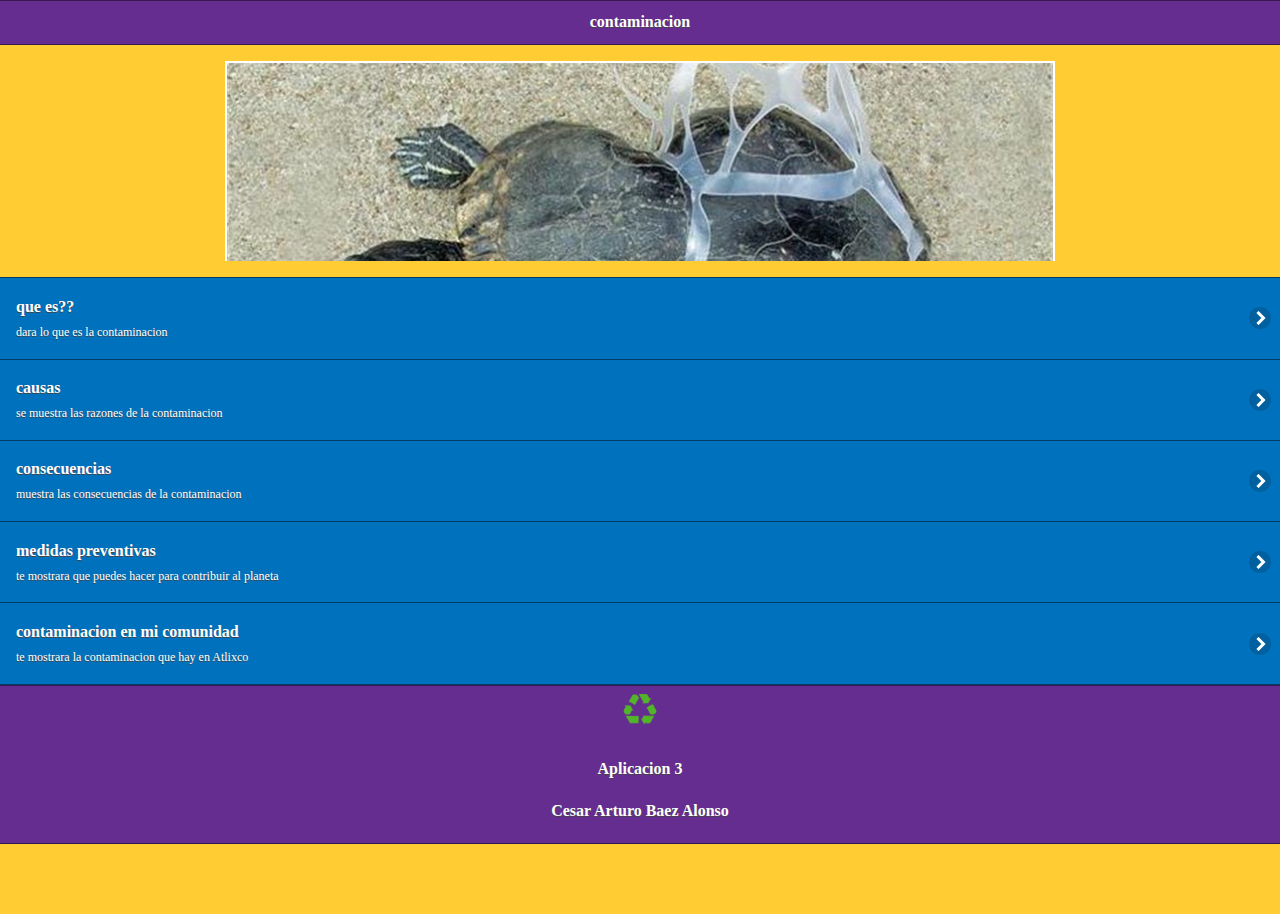
==== commit f2d4c69c: "7subida" ====
--- a/index.html
+++ b/index.html
@@ -48,7 +48,7 @@
    <div>
    <center>
     <!-- Start WOWSlider.com -->
-<iframe src="visor/indexwow.html" style="width:830px;height:360px;max-width:100%;overflow:hidden;border:none;padding:0;margin:0 auto;display:block;" marginheight="0" marginwidth="0"></iframe>
+<iframe src="visor/indexwow.html" style="width:830px;height:200px;max-width:100%;overflow:hidden;border:none;padding:0;margin:0 auto;display:block;" marginheight="0" marginwidth="0"></iframe>
 <!-- End WOWSlider.com -->
 
      </center>
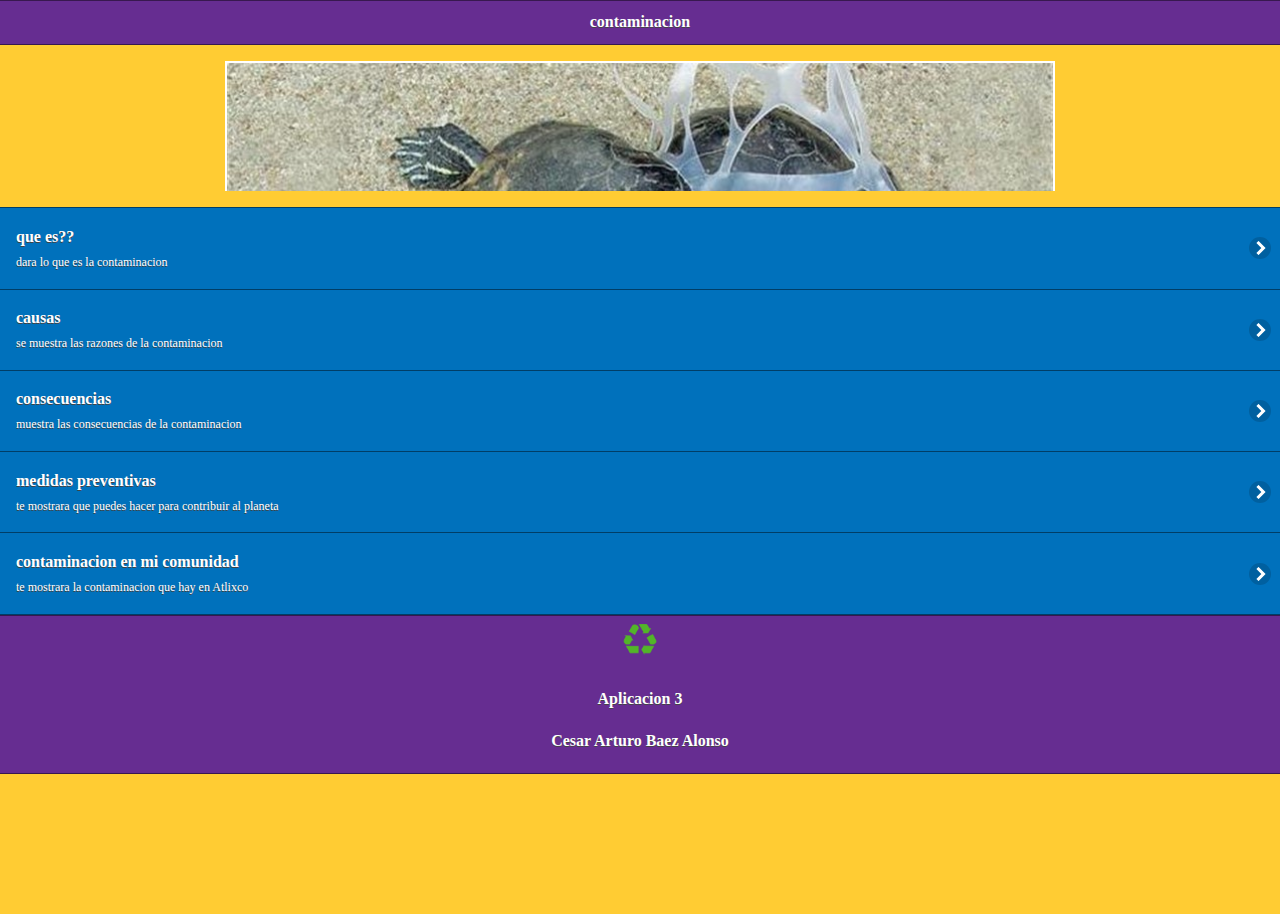
==== commit a95ce7ed: "8subida" ====
--- a/index.html
+++ b/index.html
@@ -48,7 +48,7 @@
    <div>
    <center>
     <!-- Start WOWSlider.com -->
-<iframe src="visor/indexwow.html" style="width:830px;height:200px;max-width:100%;overflow:hidden;border:none;padding:0;margin:0 auto;display:block;" marginheight="0" marginwidth="0"></iframe>
+<iframe src="visor/indexwow.html" style="width:830px;height:130px;max-width:100%;overflow:hidden;border:none;padding:0;margin:0 auto;display:block;" marginheight="0" marginwidth="0"></iframe>
 <!-- End WOWSlider.com -->
 
      </center>
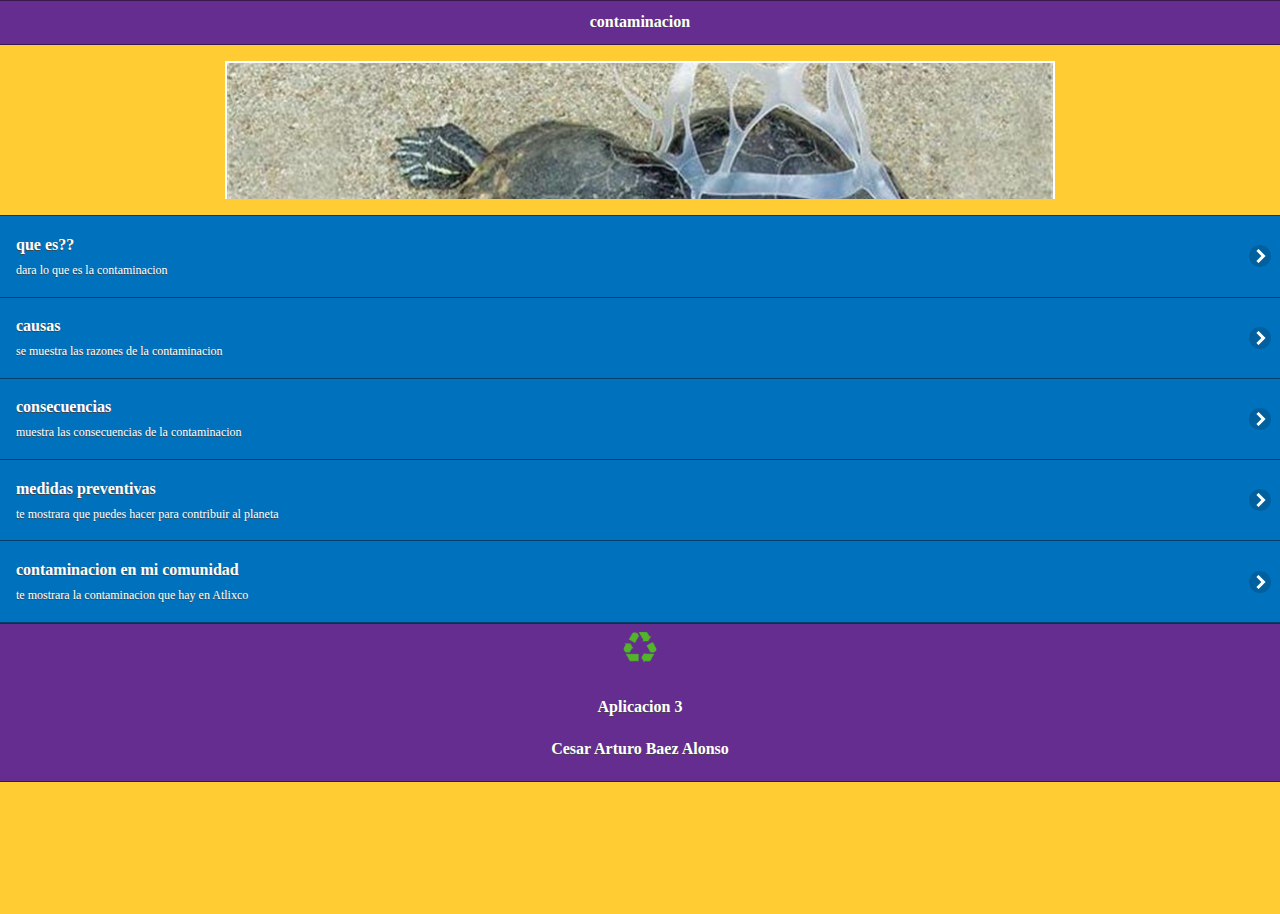
==== commit b7590dc4: "9subida" ====
--- a/index.html
+++ b/index.html
@@ -48,7 +48,7 @@
    <div>
    <center>
     <!-- Start WOWSlider.com -->
-<iframe src="visor/indexwow.html" style="width:830px;height:130px;max-width:100%;overflow:hidden;border:none;padding:0;margin:0 auto;display:block;" marginheight="0" marginwidth="0"></iframe>
+<iframe src="visor/indexwow.html" style="width:830px;height:138px;max-width:100%;overflow:hidden;border:none;padding:0;margin:0 auto;display:block;" marginheight="0" marginwidth="0"></iframe>
 <!-- End WOWSlider.com -->
 
      </center>
